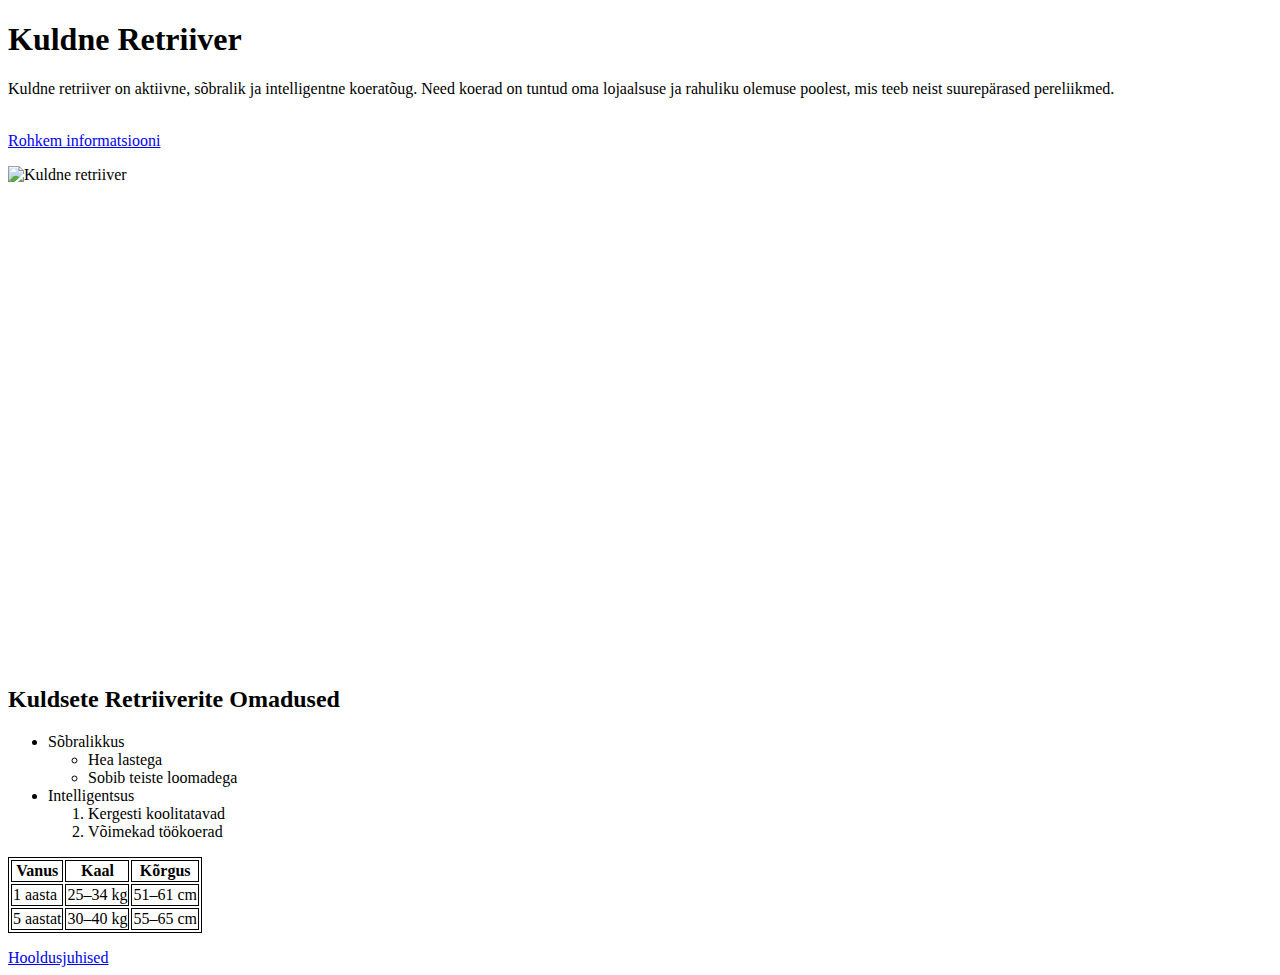
==== index.html @ f1014312 "lisasin eelmise seminari failid" ====
<!-- This is the index.html file -->
<!DOCTYPE html>
<html lang="et">
<head>
    <meta charset="UTF-8">
    <meta name="viewport" content="width=device-width, initial-scale=1.0">
    <title>Kuldne retriiver</title>
    <style>
        * {
            box-sizing: border-box;
        }
        table, th, td {
            border: 1px solid black;
        }
    </style>
</head>
<body>
    <h1>Kuldne Retriiver</h1>
    <p>Kuldne retriiver on aktiivne, sõbralik ja intelligentne koeratõug. Need koerad on tuntud oma lojaalsuse ja rahuliku olemuse poolest, mis teeb neist suurepärased pereliikmed.</p>
    <br>
    <a href="https://et.wikipedia.org/wiki/Kuldne_retriiver" target="_blank">Rohkem informatsiooni</a>
    <img src="https://thumbs.dreamstime.com/b/painting-golden-retriever-laying-grass-generative-ai-269031055.jpg" alt="Kuldne retriiver" height="500" style="display: block;margin-top: 1rem">
    <h2>Kuldsete Retriiverite Omadused</h2>
    <ul>
        <li>Sõbralikkus
            <ul>
                <li>Hea lastega</li>
                <li>Sobib teiste loomadega</li>
            </ul>
        </li>
        <li>Intelligentsus
            <ol>
                <li>Kergesti koolitatavad</li>
                <li>Võimekad töökoerad</li>
            </ol>
        </li>
    </ul>
    <table style="margin-bottom: 1rem">
        <tr>
            <th>Vanus</th>
            <th>Kaal</th>
            <th>Kõrgus</th>
        </tr>
        <tr>
            <td>1 aasta</td>
            <td>25–34 kg</td>
            <td>51–61 cm</td>
        </tr>
        <tr>
            <td>5 aastat</td>
            <td>30–40 kg</td>
            <td>55–65 cm</td>
        </tr>
    </table>
    <a href="history.html">Hooldusjuhised</a>
</body>
</html>
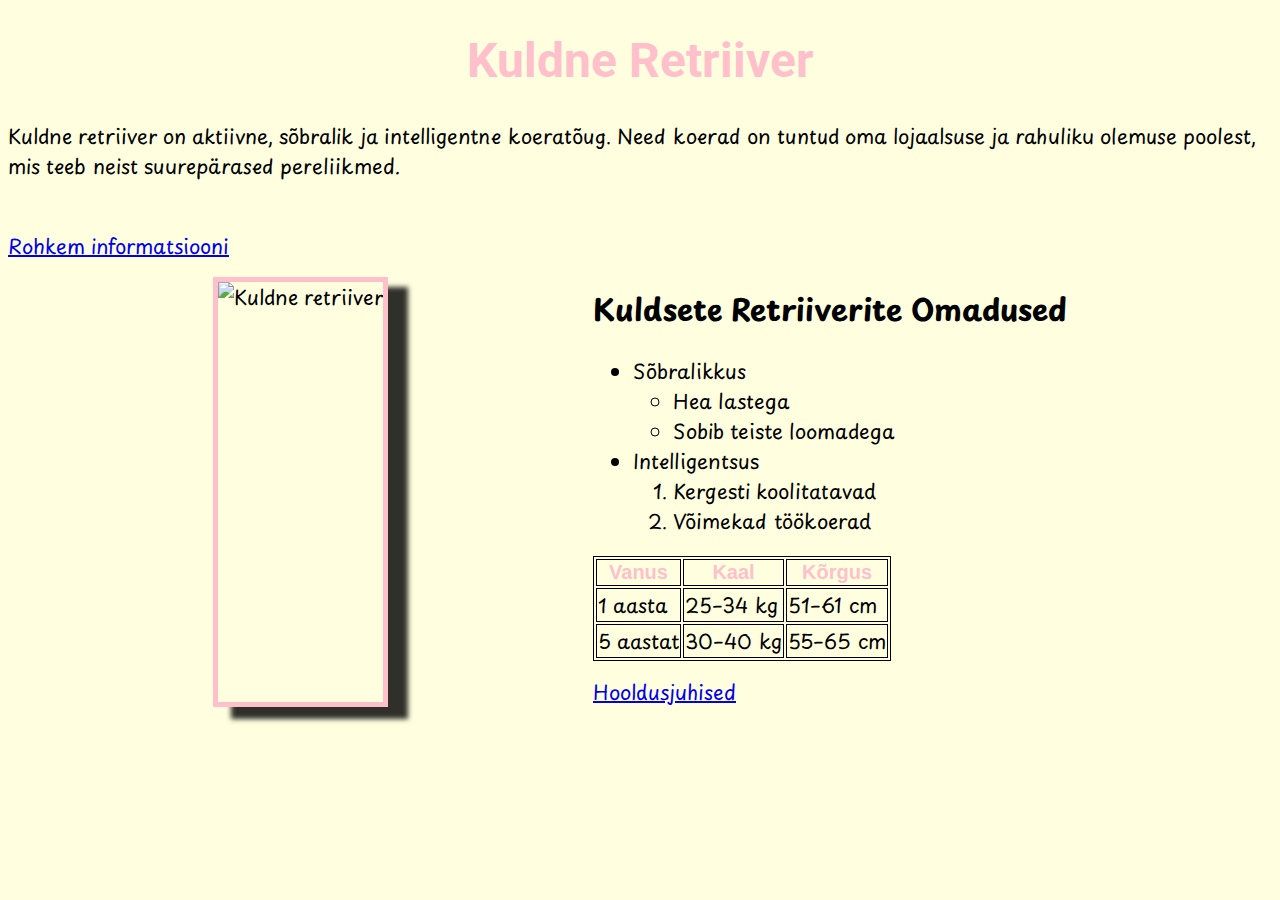
==== commit 330383e6: "-" ====
--- a/index.html
+++ b/index.html
@@ -1,57 +1,59 @@
 <!-- This is the index.html file -->
 <!DOCTYPE html>
 <html lang="et">
+
 <head>
     <meta charset="UTF-8">
     <meta name="viewport" content="width=device-width, initial-scale=1.0">
     <title>Kuldne retriiver</title>
-    <style>
-        * {
-            box-sizing: border-box;
-        }
-        table, th, td {
-            border: 1px solid black;
-        }
-    </style>
+    <link rel="stylesheet" type="text/css" href="style.css">
 </head>
+
 <body>
     <h1>Kuldne Retriiver</h1>
-    <p>Kuldne retriiver on aktiivne, sõbralik ja intelligentne koeratõug. Need koerad on tuntud oma lojaalsuse ja rahuliku olemuse poolest, mis teeb neist suurepärased pereliikmed.</p>
+    <p>Kuldne retriiver on aktiivne, sõbralik ja intelligentne koeratõug. Need koerad on tuntud oma lojaalsuse ja
+        rahuliku olemuse poolest, mis teeb neist suurepärased pereliikmed.</p>
     <br>
     <a href="https://et.wikipedia.org/wiki/Kuldne_retriiver" target="_blank">Rohkem informatsiooni</a>
-    <img src="https://thumbs.dreamstime.com/b/painting-golden-retriever-laying-grass-generative-ai-269031055.jpg" alt="Kuldne retriiver" height="500" style="display: block;margin-top: 1rem">
-    <h2>Kuldsete Retriiverite Omadused</h2>
-    <ul>
-        <li>Sõbralikkus
+    <div class="container">
+        <img src="https://thumbs.dreamstime.com/b/painting-golden-retriever-laying-grass-generative-ai-269031055.jpg"
+            alt="Kuldne retriiver" style="display: block;margin-top: 1rem">
+        <div class="element">
+            <h2>Kuldsete Retriiverite Omadused</h2>
             <ul>
-                <li>Hea lastega</li>
-                <li>Sobib teiste loomadega</li>
+                <li>Sõbralikkus
+                    <ul>
+                        <li>Hea lastega</li>
+                        <li>Sobib teiste loomadega</li>
+                    </ul>
+                </li>
+                <li>Intelligentsus
+                    <ol>
+                        <li>Kergesti koolitatavad</li>
+                        <li>Võimekad töökoerad</li>
+                    </ol>
+                </li>
             </ul>
-        </li>
-        <li>Intelligentsus
-            <ol>
-                <li>Kergesti koolitatavad</li>
-                <li>Võimekad töökoerad</li>
-            </ol>
-        </li>
-    </ul>
-    <table style="margin-bottom: 1rem">
-        <tr>
-            <th>Vanus</th>
-            <th>Kaal</th>
-            <th>Kõrgus</th>
-        </tr>
-        <tr>
-            <td>1 aasta</td>
-            <td>25–34 kg</td>
-            <td>51–61 cm</td>
-        </tr>
-        <tr>
-            <td>5 aastat</td>
-            <td>30–40 kg</td>
-            <td>55–65 cm</td>
-        </tr>
-    </table>
-    <a href="history.html">Hooldusjuhised</a>
+            <table style="margin-bottom: 1rem">
+                <tr>
+                    <th>Vanus</th>
+                    <th>Kaal</th>
+                    <th>Kõrgus</th>
+                </tr>
+                <tr>
+                    <td>1 aasta</td>
+                    <td>25–34 kg</td>
+                    <td>51–61 cm</td>
+                </tr>
+                <tr>
+                    <td>5 aastat</td>
+                    <td>30–40 kg</td>
+                    <td>55–65 cm</td>
+                </tr>
+            </table>
+            <a href="history.html">Hooldusjuhised</a>
+        </div>
+    </div>
 </body>
-</html>
+
+</html>--- a/style.css
+++ b/style.css
@@ -0,0 +1,42 @@
+@import url('https://fonts.googleapis.com/css2?family=Playpen+Sans:wght@200&family=Roboto&display=swap');
+
+@keyframes slideInFromTop {
+    0% {
+      transform: translateY(-35%);
+    }
+    100% {
+      transform: translateY(0);
+    }
+}
+
+* {
+    box-sizing: border-box;
+}
+table, th, td {
+    border: 1px solid black;
+}
+body {
+    background-color: lightyellow;
+    font-family: 'Playpen Sans', cursive;
+    font-size: 1.25rem;
+}
+h1 {
+    font-family: 'Roboto';
+    color: pink;
+    text-align: center;
+    font-size: 3rem;
+}
+table th {
+    color: pink;
+    font-family: sans-serif;
+    font-weight: bold;
+}
+.container {
+    display: flex;
+    justify-content: space-evenly;
+}
+img {
+    border: 5px solid pink;
+    box-shadow: 19px 11px 5px 1px rgba(0,0,0,0.81);
+    animation: 1.5s ease-out 0s 1 slideInFromTop;
+}
